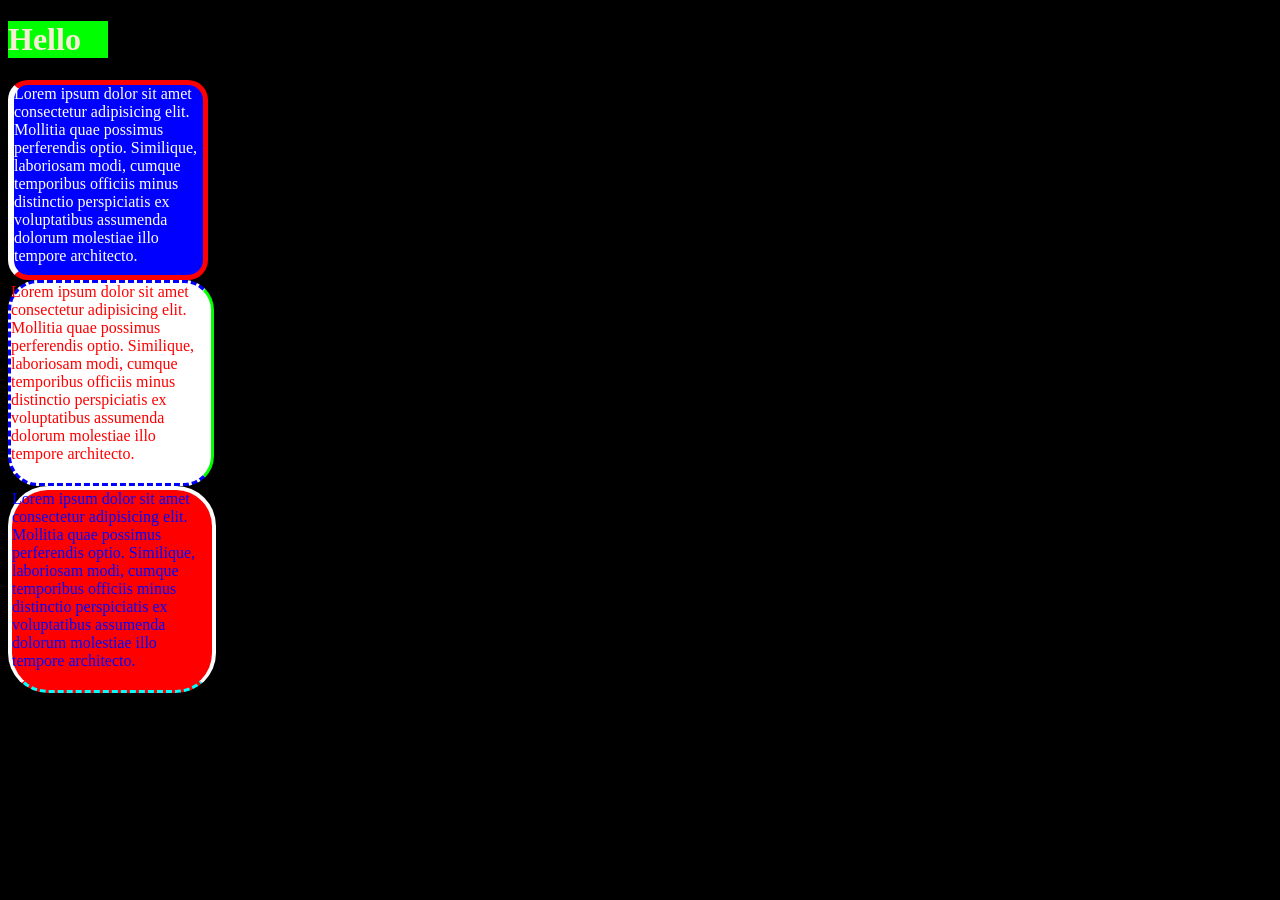
==== box-model/index.html @ a3a08552 "lectures 82 to 84 DONE!" ====
<!DOCTYPE html>
<html lang="en">
  <head>
    <meta charset="UTF-8" />
    <meta http-equiv="X-UA-Compatible" content="IE=edge" />
    <meta name="viewport" content="width=device-width, initial-scale=1.0" />
    <title>Box Model Demo</title>
    <link rel="stylesheet" href="style.css" />
  </head>
  <body>
    <h1>Hello</h1>
    <div id="one">
      Lorem ipsum dolor sit amet consectetur adipisicing elit. Mollitia quae
      possimus perferendis optio. Similique, laboriosam modi, cumque temporibus
      officiis minus distinctio perspiciatis ex voluptatibus assumenda dolorum
      molestiae illo tempore architecto.
    </div>
    <div id="two">
      Lorem ipsum dolor sit amet consectetur adipisicing elit. Mollitia quae
      possimus perferendis optio. Similique, laboriosam modi, cumque temporibus
      officiis minus distinctio perspiciatis ex voluptatibus assumenda dolorum
      molestiae illo tempore architecto.
    </div>
    <div id="three">
      Lorem ipsum dolor sit amet consectetur adipisicing elit. Mollitia quae
      possimus perferendis optio. Similique, laboriosam modi, cumque temporibus
      officiis minus distinctio perspiciatis ex voluptatibus assumenda dolorum
      molestiae illo tempore architecto.
    </div>
  </body>
</html>
---- box-model/style.css ----
body {
    background-color: black;
    color: antiquewhite;
}

div {
    width: 200px;
    height: 200px;
    background-color: #e5989b;
}

h1 {
    background-color: #0f0;
    width: 100px;
}


#one {
    background-color: #00f;
    color: #fff;
    border-width: 5px;
    border-color: #f00;
    border-style: solid;
    box-sizing: border-box;
    border-left: 6px solid #fff;
    border-radius: 20px;
}

#two {
    background-color: #fff;
    color: #f00;
    border-color: #00f;
    border-width: 3px;
    border-style: dashed;
    border-right: solid #0f0;
    border-radius: 30px;
}

#three {
    background-color: #f00;
    color: #00f;
    border: 4px solid #fff ;
    border-bottom: dashed #0ff;
    border-radius: 40px;
}
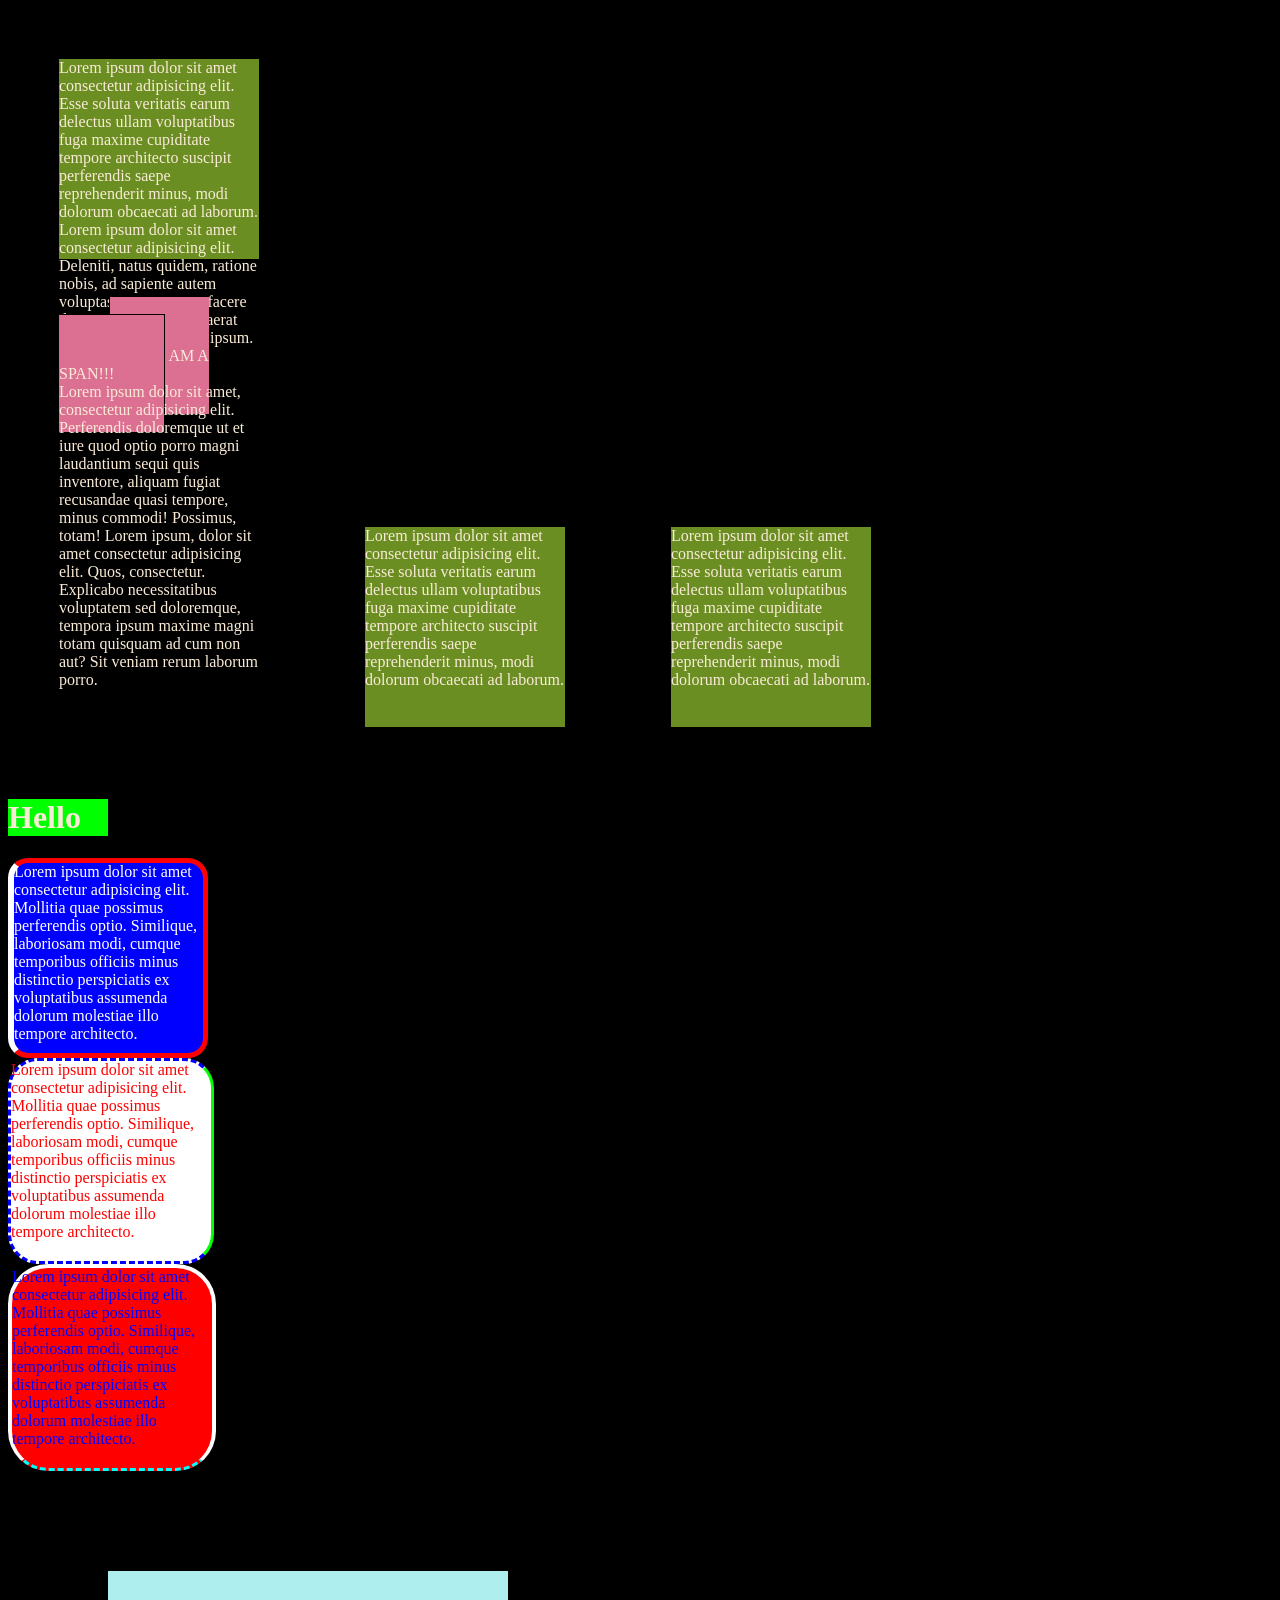
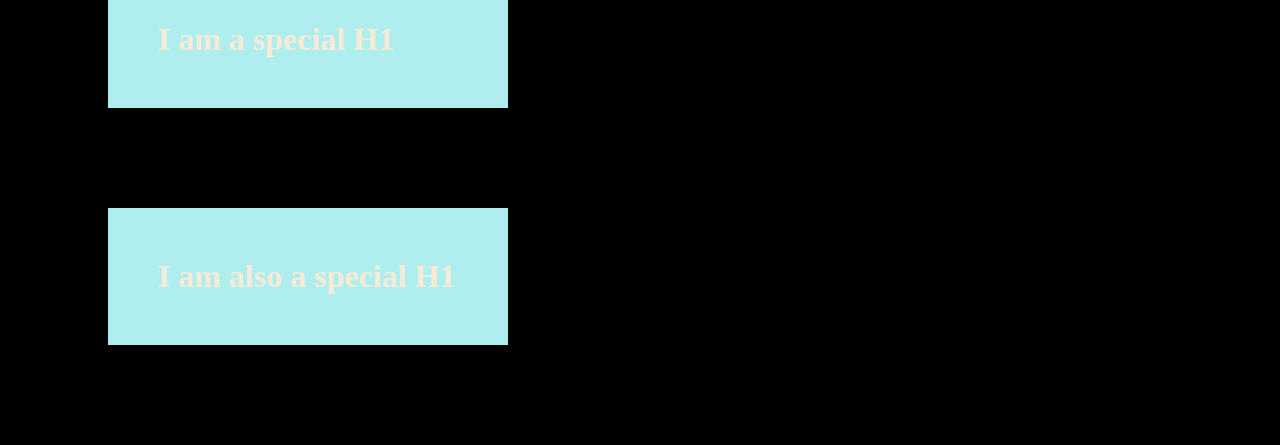
==== commit 82d17e84: "Section 8: lectures 85 to 87 DONE!" ====
--- a/box-model/index.html
+++ b/box-model/index.html
@@ -8,6 +8,36 @@
     <link rel="stylesheet" href="style.css" />
   </head>
   <body>
+
+    <div class="specialDiv">
+      Lorem ipsum dolor sit amet consectetur adipisicing elit. Esse soluta
+      veritatis earum delectus ullam voluptatibus fuga maxime cupiditate tempore
+      architecto suscipit perferendis saepe reprehenderit minus, modi dolorum
+      obcaecati ad laborum. Lorem ipsum dolor sit amet consectetur adipisicing
+      elit. Deleniti, natus quidem, ratione nobis, ad sapiente autem voluptas
+      nemo est iure facere ducimus? Vero quo, quaerat fuga deserunt eos dicta
+      ipsum.
+      <span>I AM A SPAN!!!</span>
+      Lorem ipsum dolor sit amet, consectetur adipisicing elit. Perferendis
+      doloremque ut et iure quod optio porro magni laudantium sequi quis
+      inventore, aliquam fugiat recusandae quasi tempore, minus commodi!
+      Possimus, totam! Lorem ipsum, dolor sit amet consectetur adipisicing elit.
+      Quos, consectetur. Explicabo necessitatibus voluptatem sed doloremque,
+      tempora ipsum maxime magni totam quisquam ad cum non aut? Sit veniam rerum
+      laborum porro.
+    </div>
+    <div class="specialDiv">
+      Lorem ipsum dolor sit amet consectetur adipisicing elit. Esse soluta
+      veritatis earum delectus ullam voluptatibus fuga maxime cupiditate tempore
+      architecto suscipit perferendis saepe reprehenderit minus, modi dolorum
+      obcaecati ad laborum.
+    </div>
+    <div class="specialDiv">
+      Lorem ipsum dolor sit amet consectetur adipisicing elit. Esse soluta
+      veritatis earum delectus ullam voluptatibus fuga maxime cupiditate tempore
+      architecto suscipit perferendis saepe reprehenderit minus, modi dolorum
+      obcaecati ad laborum.
+    </div>
     <h1>Hello</h1>
     <div id="one">
       Lorem ipsum dolor sit amet consectetur adipisicing elit. Mollitia quae
@@ -27,5 +57,10 @@
       officiis minus distinctio perspiciatis ex voluptatibus assumenda dolorum
       molestiae illo tempore architecto.
     </div>
+
+    <h1 class="specialH1">I am a special H1</h1>
+    <h1 class="specialH1">I am also a special H1</h1>
+
+    
   </body>
 </html>
--- a/box-model/style.css
+++ b/box-model/style.css
@@ -44,3 +44,27 @@
     border-radius: 40px;
 }
 
+span {
+    background-color: palevioletred;
+    border: 1px solid black;
+    width: 500px;
+    padding: 50px;
+    margin: 50px;
+}
+
+.specialH1 {
+    background-color: paleturquoise;
+    border: 1px;
+    width: 300px;
+    padding: 50px;
+    margin: 100px;
+}
+
+.specialDiv {
+    height: 200px;
+    width: 200px;
+    background-color: olivedrab;
+    border: 1px solid black;
+    display: inline-block;
+    margin: 50px;
+}
